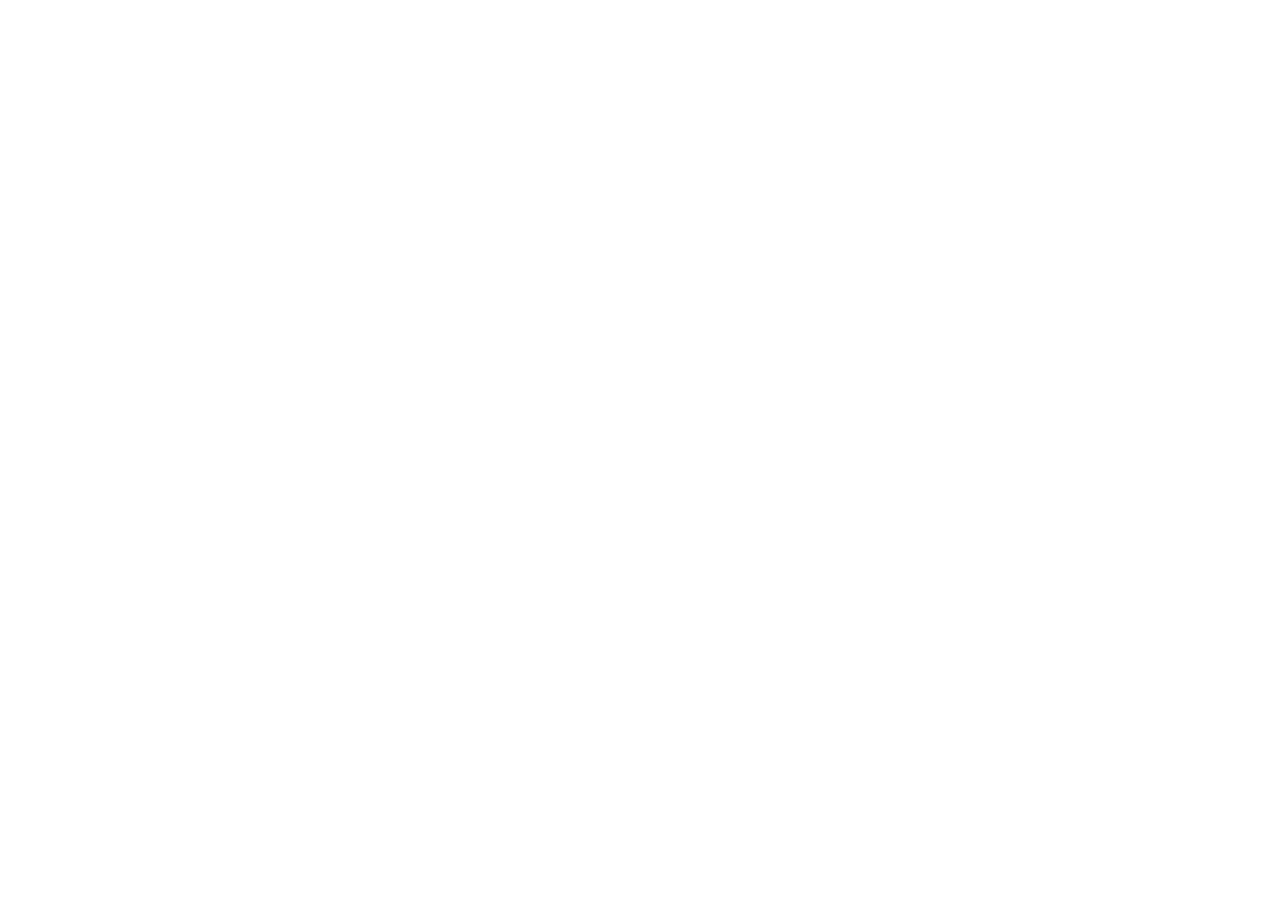
==== chart.html @ bd864ca7 "initial commit" ====
<!DOCTYPE html>

<html>

<head>
    <meta charset="utf-8">
    <meta http-equiv="X-UA-Compatible" content="IE=edge">
    <title></title>
    <meta name="description" content="">
    <meta name="viewport" content="width=device-width, initial-scale=1">
    <!-- Chart js CDN-->
    <script src="https://cdnjs.cloudflare.com/ajax/libs/Chart.js/2.9.3/Chart.min.js" integrity="sha512-s+xg36jbIujB2S2VKfpGmlC3T5V2TF3lY48DX7u2r9XzGzgPsa6wTpOQA7J9iffvdeBN0q9tKzRxVxw1JviZPg==" crossorigin="anonymous"></script>
    <link rel="stylesheet" href="chart.css">
</head>

<body>

    <script src="chart.js" async defer></script>
</body>

</html>
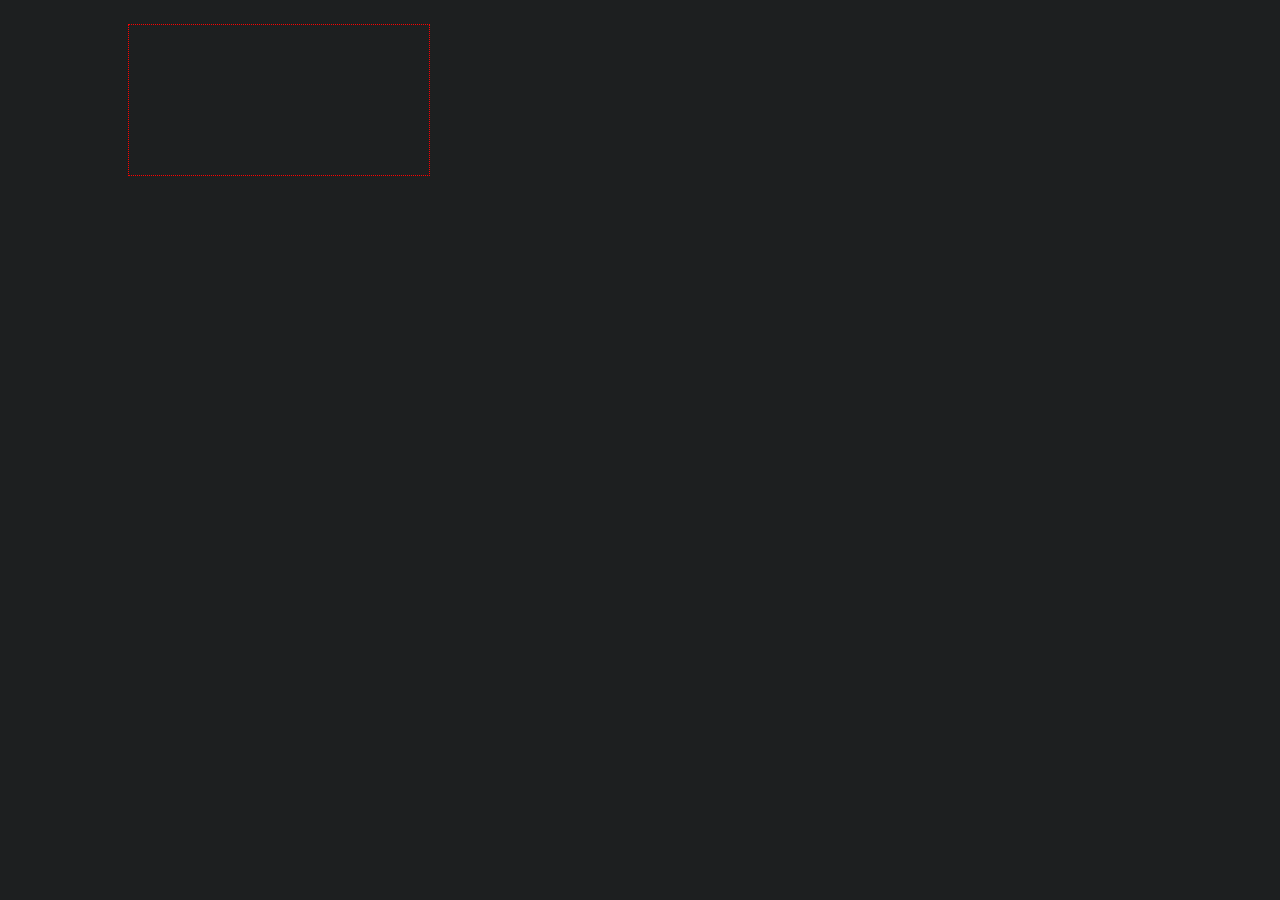
==== commit 1f2dbea0: "test commit" ====
--- a/chart.html
+++ b/chart.html
@@ -14,8 +14,13 @@
 </head>
 
 <body>
+    <!-- Graf container-->
+    <div class="chart-container">
+        <canvas id="chart"></canvas>
+    </div>
 
-    <script src="chart.js" async defer></script>
+
+    <script src="test1.js" async defer></script>
 </body>
 
 </html>
--- a/chart.css
+++ b/chart.css
@@ -0,0 +1,18 @@
+body {
+    background: #1D1F20;
+    padding: 16px;
+}
+
+canvas {
+    border: 1px dotted red;
+}
+
+
+/* responsive chart*/
+
+.chart-container {
+    position: relative;
+    margin: auto;
+    height: 80vh;
+    width: 80vw;
+}
